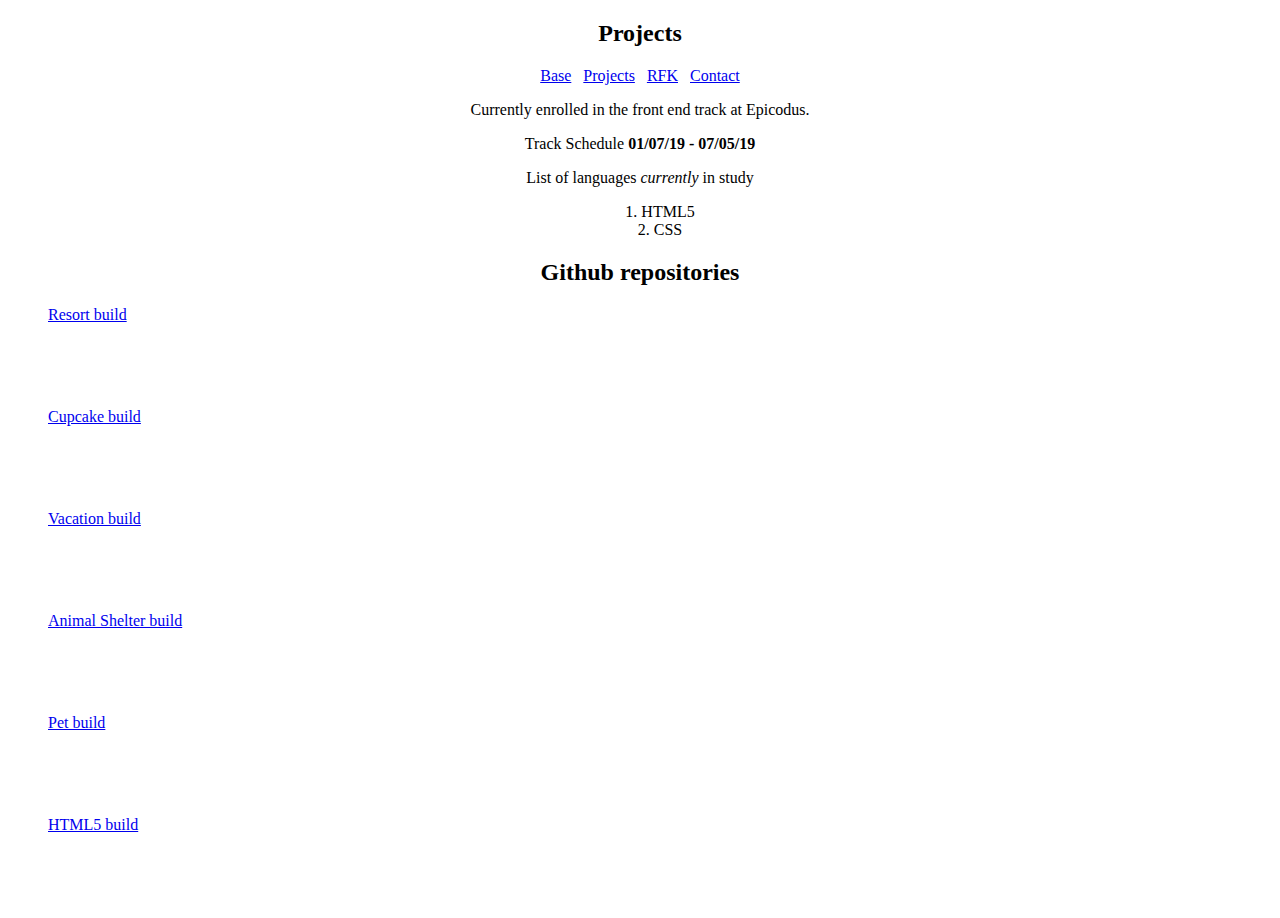
==== github.html @ 65c4902d "center ordered list and code touch up" ====
<!DOCTYPE html>
<html>
  <head>
    <link href="css/bootstrap.css" rel="stylesheet" type="text/css">
    <link href="css/styles.css" rel="stylesheet" type="text/css">

    <meta charset="utf-8">
    <title>Portfolio</title>
  </head>
  <body>
    <div class="container">
      <div class="jumbotron">

        <h2>Projects</h2>
      </div>
        <div v class="navbar">
          <a href="index.html">Base</a>
            &nbsp;
          <a href="github.html">Projects</a>
            &nbsp;
          <a href="personal.html">RFK</a>
            &nbsp;
          <a href="contact.html">Contact</a>
        </div>
      </div>

          <p>Currently enrolled in the front end track at Epicodus.</p>
          <p>Track Schedule <strong>01/07/19 - 07/05/19</strong>
            <p>List of languages <em>currently</em> in study</p>

              <ol class="center">
                <li>HTML5</li>
                <li>CSS</li>
              </ol>

        <div class="container">
          <div class="row">
            <div class="col-md-6">
              <div class="panel panel">
                <div class="panel-heading">
                  <h2 class="panel-title">Github repositories</h2>
                </div>
                <div class="panel-body">
                  <div class="git-panel">
                    <div class="git-text">
                     <ul>
                       <li><a href="https://github.com/Robbiekruszynski/resort-project.git">Resort build</a></li>
                       <p>Soft example of resort website</p>
                       <p>Languages used HTML5 / CSS</p>
                       <li><a href="https://github.com/Robbiekruszynski/cupcake.git">Cupcake build</a></li>
                       <p>Soft example of a cupcake website</p>
                       <p>Languages used HTML5 / CSS</p>
                       <li><a href="https://github.com/Robbiekruszynski/vacation-site.git">Vacation build</a></li>
                       <p>Soft example of a vacation website</p>
                       <p>Languages used HTML5 / CSS</p>
                     </ul>
                   </div>
                 </div>
               </div>
             </div>
           </div>
         </div>
       </div>
        <div class="container">
          <div class="row">
            <div class="col-md-6">
              <div class="panel panel">
                <div class="panel-body">
                  <div class="git-panel">
                    <div class="git-text-2">
                     <ul>
                     <li><a href="https://github.com/Robbiekruszynski/Animal-Shelter.git">Animal Shelter build</a></li>
                     <p>Soft example of an animal shelter website</p>
                     <p>Languages used HTML5 / CSS</p>
                     <li><a href="https://github.com/Robbiekruszynski/pets.git">Pet build</a></li>
                     <p>Soft example of a personal pet website</p>
                     <p>Languages used HTML5 / CSS</p>
                     <li><a href="https://github.com/Robbiekruszynski/my-first-website.git">HTML5 build</a></li>
                     <p>Soft example of basic HTML function website</p>
                     <p>Languages used HTML5 / CSS</p>
                    </ul>
                  </div>
                </div>
              </div>
            </div>
          </div>
        </div>
      </div>
  </body>
</html>
---- css/styles.css ----
.jumbotron {
  text-align: center;
  background-image: url("../img/clouds.gif");
  background-size: cover;
}

/* body {
  background-color: #d3d3d3;
} */


.navbar {
  text-align: center;
  color: black;
}

a:hover{
  color:lightblue;
}

a:active {
  color:grey;
}

p {
  text-align: center;
}

.git-panel {
  background-image: url("../img/water2.gif");
  background-size: cover;
}
.panel-heading {
  text-align: center;
}

.git-text {
  color: white;
}

.git-text-2 {
  color: white;
}

.resume {
  text-align: center;
}

.git-panel-text {
  text-align: center;
}

.center {
  text-align: center;
  list-style-position: inside;  
}
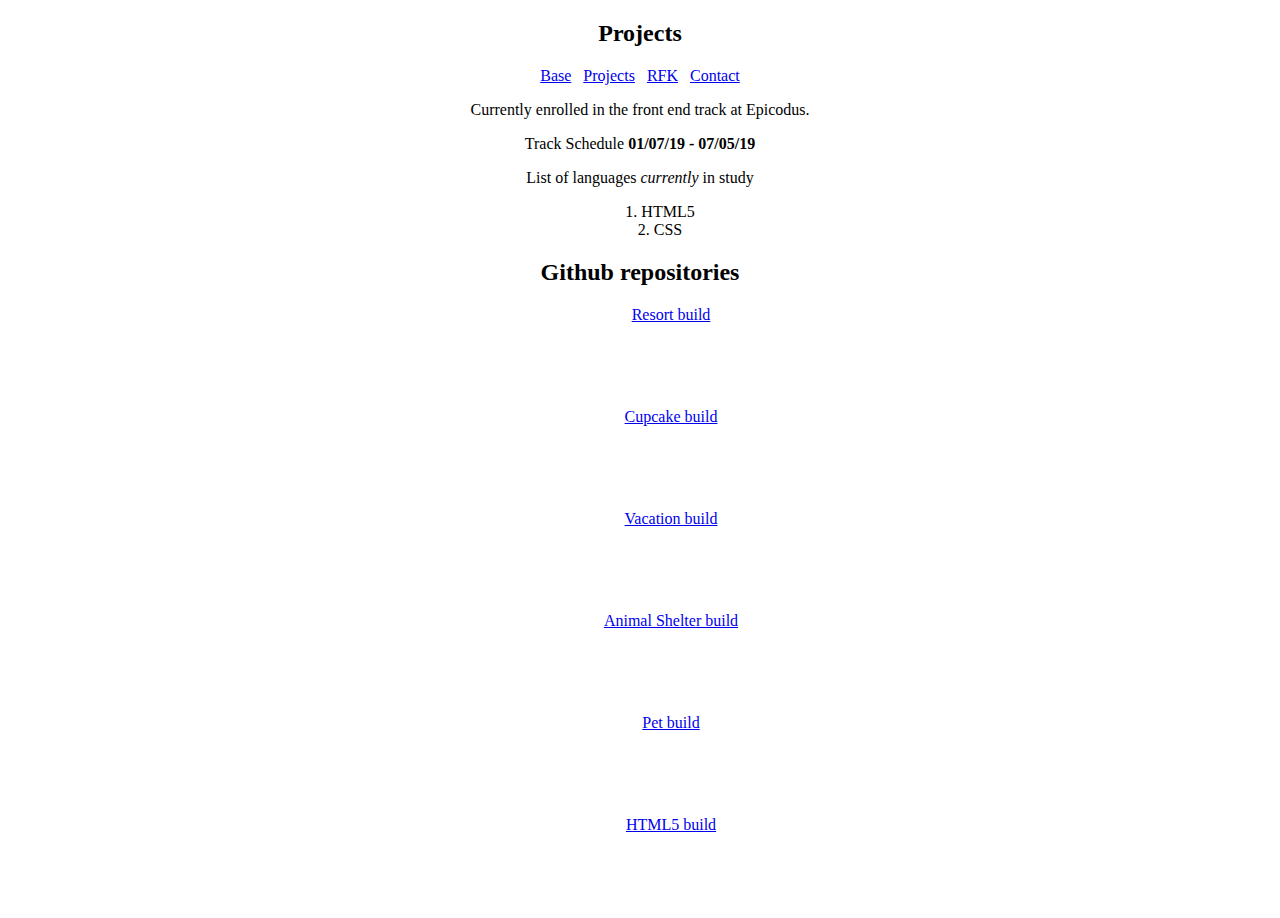
==== commit 44855fad: "delete test html files along with centering of github.html." ====
--- a/github.html
+++ b/github.html
@@ -3,14 +3,13 @@
   <head>
     <link href="css/bootstrap.css" rel="stylesheet" type="text/css">
     <link href="css/styles.css" rel="stylesheet" type="text/css">
-
     <meta charset="utf-8">
     <title>Portfolio</title>
   </head>
+
   <body>
     <div class="container">
       <div class="jumbotron">
-
         <h2>Projects</h2>
       </div>
         <div v class="navbar">
@@ -26,58 +25,58 @@
 
           <p>Currently enrolled in the front end track at Epicodus.</p>
           <p>Track Schedule <strong>01/07/19 - 07/05/19</strong>
-            <p>List of languages <em>currently</em> in study</p>
-
-              <ol class="center">
-                <li>HTML5</li>
-                <li>CSS</li>
-              </ol>
-
-        <div class="container">
-          <div class="row">
-            <div class="col-md-6">
-              <div class="panel panel">
-                <div class="panel-heading">
-                  <h2 class="panel-title">Github repositories</h2>
-                </div>
-                <div class="panel-body">
-                  <div class="git-panel">
-                    <div class="git-text">
-                     <ul>
-                       <li><a href="https://github.com/Robbiekruszynski/resort-project.git">Resort build</a></li>
-                       <p>Soft example of resort website</p>
-                       <p>Languages used HTML5 / CSS</p>
-                       <li><a href="https://github.com/Robbiekruszynski/cupcake.git">Cupcake build</a></li>
-                       <p>Soft example of a cupcake website</p>
-                       <p>Languages used HTML5 / CSS</p>
-                       <li><a href="https://github.com/Robbiekruszynski/vacation-site.git">Vacation build</a></li>
-                       <p>Soft example of a vacation website</p>
-                       <p>Languages used HTML5 / CSS</p>
-                     </ul>
+          <p>List of languages <em>currently</em> in study</p>
+          <ol class="center">
+            <li>HTML5</li>
+            <li>CSS</li>
+          </ol>
+        <div class="git-total">
+          <div class="blue-square-container">
+            <div class="row">
+              <div class="col-md-12">
+                <div class="panel panel">
+                  <div class="panel-heading">
+                    <h2 class="panel-title">Github repositories</h2>
+                  </div>
+                    <div class="panel-body">
+                      <div class="git-panel">
+                        <div class="git-text">
+                         <ul>
+                           <li><a href="https://github.com/Robbiekruszynski/resort-project.git">Resort build</a></li>
+                           <p>Soft example of resort website</p>
+                           <p>Languages used HTML5 / CSS</p>
+                           <li><a href="https://github.com/Robbiekruszynski/cupcake.git">Cupcake build</a></li>
+                           <p>Soft example of a cupcake website</p>
+                           <p>Languages used HTML5 / CSS</p>
+                           <li><a href="https://github.com/Robbiekruszynski/vacation-site.git">Vacation build</a></li>
+                           <p>Soft example of a vacation website</p>
+                           <p>Languages used HTML5 / CSS</p>
+                         </ul>
+                       </div>
+                     </div>
                    </div>
                  </div>
                </div>
              </div>
            </div>
-         </div>
-       </div>
-        <div class="container">
+
+        <div class="blue-square-container">
           <div class="row">
-            <div class="col-md-6">
+            <div class="col-md-12">
               <div class="panel panel">
                 <div class="panel-body">
                   <div class="git-panel">
                     <div class="git-text-2">
                      <ul>
-                     <li><a href="https://github.com/Robbiekruszynski/Animal-Shelter.git">Animal Shelter build</a></li>
-                     <p>Soft example of an animal shelter website</p>
-                     <p>Languages used HTML5 / CSS</p>
-                     <li><a href="https://github.com/Robbiekruszynski/pets.git">Pet build</a></li>
-                     <p>Soft example of a personal pet website</p>
-                     <p>Languages used HTML5 / CSS</p>
-                     <li><a href="https://github.com/Robbiekruszynski/my-first-website.git">HTML5 build</a></li>
-                     <p>Soft example of basic HTML function website</p>
-                     <p>Languages used HTML5 / CSS</p>
+                       <li><a href="https://github.com/Robbiekruszynski/Animal-Shelter.git">Animal Shelter build</a></li>
+                       <p>Soft example of an animal shelter website</p>
+                       <p>Languages used HTML5 / CSS</p>
+                       <li><a href="https://github.com/Robbiekruszynski/pets.git">Pet build</a></li>
+                       <p>Soft example of a personal pet website</p>
+                       <p>Languages used HTML5 / CSS</p>
+                       <li><a href="https://github.com/Robbiekruszynski/my-first-website.git">HTML5 build</a></li>
+                       <p>Soft example of basic HTML function website</p>
+                       <p>Languages used HTML5 / CSS</p>
                     </ul>
                   </div>
                 </div>
@@ -86,5 +85,6 @@
           </div>
         </div>
       </div>
+    </div>
   </body>
 </html>
--- a/css/styles.css
+++ b/css/styles.css
@@ -52,5 +52,30 @@
 
 .center {
   text-align: center;
-  list-style-position: inside;  
+  list-style-position: inside;
 }
+
+.painting {
+  float: right;
+}
+
+.painting-below {
+  float: left;
+}
+
+.git-total {
+  text-align: center;
+  list-style-position: inside;
+  margin: 0 auto;
+
+}
+.blue-square-container {
+  text-align: center;
+}
+
+/* .blue-square {
+  background-color: blue;
+  width: 100px;
+  height: 100px;
+  display: inline-block;
+} */
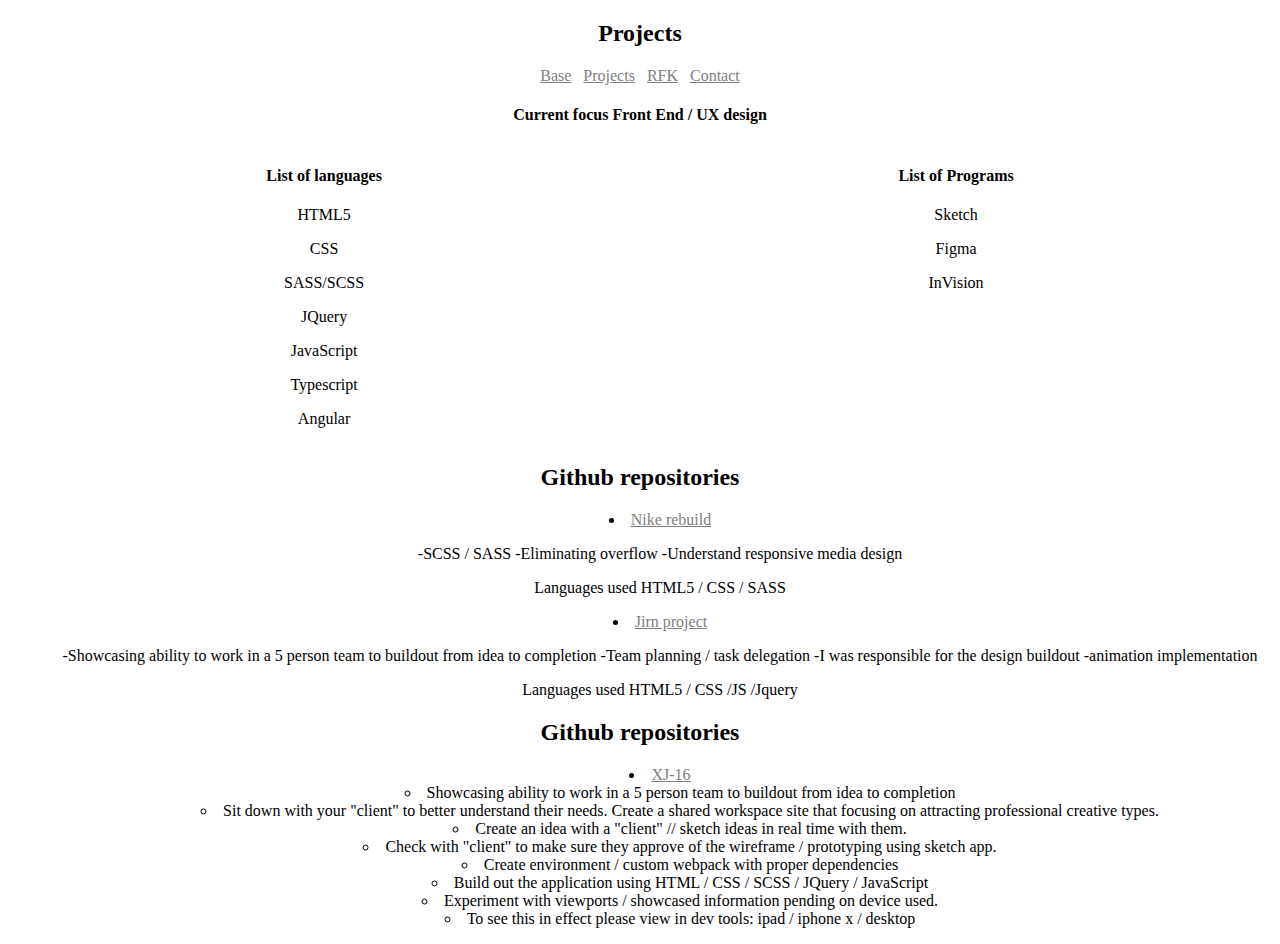
==== commit fdb8c026: "update README.md" ====
--- a/github.html
+++ b/github.html
@@ -23,61 +23,88 @@
         </div>
       </div>
 
-          <p>Currently enrolled in the front end track at Epicodus.</p>
-          <p>Track Schedule <strong>01/07/19 - 07/05/19</strong>
-          <p>List of languages <em>currently</em> in study</p>
-          <ol class="center">
-            <li>HTML5</li>
-            <li>CSS</li>
-          </ol>
+          <h4 id = "gitTag">Current focus Front End / UX design</h4>
+          <div class = groupHome>
+            <div class = groupOne>
+              <h4>List of languages</h4>
+              <p>HTML5</p>
+              <p>CSS</p>
+              <p>SASS/SCSS</p>
+              <p>JQuery</p>
+              <p>JavaScript</p>
+              <p>Typescript</p>
+              <p>Angular</p>
+            </div>
+            <div class = groupTwo>
+              <h4>List of Programs</h4>
+              <p>Sketch</p>
+              <p>Figma</p>
+              <p>InVision</p>
+            </div>
+          </div>
         <div class="git-total">
           <div class="blue-square-container">
             <div class="row">
-              <div class="col-md-12">
+              <div class="col-md-6">
                 <div class="panel panel">
                   <div class="panel-heading">
-                    <h2 class="panel-title">Github repositories</h2>
+                    <h2>Github repositories</h2>
                   </div>
                     <div class="panel-body">
                       <div class="git-panel">
                         <div class="git-text">
                          <ul>
-                           <li><a href="https://github.com/Robbiekruszynski/resort-project.git">Resort build</a></li>
-                           <p>Soft example of resort website</p>
-                           <p>Languages used HTML5 / CSS</p>
-                           <li><a href="https://github.com/Robbiekruszynski/cupcake.git">Cupcake build</a></li>
-                           <p>Soft example of a cupcake website</p>
-                           <p>Languages used HTML5 / CSS</p>
-                           <li><a href="https://github.com/Robbiekruszynski/vacation-site.git">Vacation build</a></li>
-                           <p>Soft example of a vacation website</p>
-                           <p>Languages used HTML5 / CSS</p>
+                           <li><a href="https://github.com/Robbiekruszynski/week-5-project-SCSS">Nike rebuild</a></li>
+                           <p>-SCSS / SASS
+                              -Eliminating overflow
+                              -Understand responsive media design </p>
+                           <p>Languages used HTML5 / CSS / SASS</p>
+                           <li><a href="https://github.com/Robbiekruszynski/JIRN">Jirn project</a></li>
+                           <p>-Showcasing ability to work in a 5 person team to buildout from idea to completion
+                              -Team planning / task delegation
+                              -I was responsible for the design buildout
+                              -animation implementation </p>
+                           <p>Languages used HTML5 / CSS /JS /Jquery</p>
+                           <!-- <li><a href="https://github.com/Robbiekruszynski/web-design-process">XJ-16</a></li>
+                           <p>-Showcasing ability to work in a 5 person team to buildout from idea to completion
+                             -Sit down with your "client" to better understand their needs. Create a shared workspace site that focusing on attracting professional creative types.
+                             -Create an idea with a "client" // sketch ideas in real time with them.
+                             -Check with "client" to make sure they approve of  the wireframe / prototyping using sketch app.
+                             -create environment / custom webpack with proper dependencies
+                             - build out the application using HTML / CSS / SCSS / JQuery / JavaScript
+                             -Experiment with viewports / showcased information pending on device used.
+                             - To see this in effect please view in dev tools:
+                               ipad / iphone x / desktop -->
                          </ul>
                        </div>
                      </div>
                    </div>
                  </div>
                </div>
-             </div>
-           </div>
 
-        <div class="blue-square-container">
-          <div class="row">
-            <div class="col-md-12">
-              <div class="panel panel">
+              <div class="col-md-6">
+                <div class="panel panel">
+                  <div class="panel-heading">
+                    <h2>Github repositories</h2>
+                </div>
                 <div class="panel-body">
                   <div class="git-panel">
                     <div class="git-text-2">
                      <ul>
-                       <li><a href="https://github.com/Robbiekruszynski/Animal-Shelter.git">Animal Shelter build</a></li>
-                       <p>Soft example of an animal shelter website</p>
-                       <p>Languages used HTML5 / CSS</p>
-                       <li><a href="https://github.com/Robbiekruszynski/pets.git">Pet build</a></li>
-                       <p>Soft example of a personal pet website</p>
-                       <p>Languages used HTML5 / CSS</p>
-                       <li><a href="https://github.com/Robbiekruszynski/my-first-website.git">HTML5 build</a></li>
-                       <p>Soft example of basic HTML function website</p>
-                       <p>Languages used HTML5 / CSS</p>
-                    </ul>
+                       <li><a href="https://github.com/Robbiekruszynski/web-design-process">XJ-16</a></li>
+                       <ul>
+                         <li>Showcasing ability to work in a 5 person team to buildout from idea to completion</li>
+                         <li>Sit down with your "client" to better understand their needs. Create a shared workspace site that focusing on attracting professional creative types.</li>
+                         <li>Create an idea with a "client" // sketch ideas in real time with them.</li>
+                         <li>Check with "client" to make sure they approve of  the wireframe / prototyping using sketch app.</li>
+                         <li>Create environment / custom webpack with proper dependencies</li>
+                         <li>Build out the application using HTML / CSS / SCSS / JQuery / JavaScript</li>
+                         <li>Experiment with viewports / showcased information pending on device used.</li>
+                         <li>To see this in effect please view in dev tools:
+                            ipad / iphone x / desktop</li>
+                       </ul>
+                     </ul>
+                    </div>
                   </div>
                 </div>
               </div>
--- a/css/styles.css
+++ b/css/styles.css
@@ -1,25 +1,30 @@
 .jumbotron {
   text-align: center;
-  background-image: url("../img/clouds.gif");
+  background-image: url("../img/hand.gif");
   background-size: cover;
 }
-
-/* body {
-  background-color: #d3d3d3;
-} */
 
 
 .navbar {
   text-align: center;
-  color: black;
+  color:black;
+}
+
+a {
+  color:grey;
+
+}
+h2 {
+  text-align: center;
 }
 
 a:hover{
-  color:lightblue;
+  color:#black;
+  transition: 1.0s;
 }
 
 a:active {
-  color:grey;
+  color:black;
 }
 
 p {
@@ -27,7 +32,7 @@
 }
 
 .git-panel {
-  background-image: url("../img/water2.gif");
+  background-image: url("../img/ball.gif");
   background-size: cover;
 }
 .panel-heading {
@@ -35,11 +40,11 @@
 }
 
 .git-text {
-  color: white;
+  color: black;
 }
 
 .git-text-2 {
-  color: white;
+  color: black;
 }
 
 .resume {
@@ -60,7 +65,7 @@
 }
 
 .painting-below {
-  float: left;
+  margin-left: 20px;
 }
 
 .git-total {
@@ -73,9 +78,21 @@
   text-align: center;
 }
 
-/* .blue-square {
-  background-color: blue;
-  width: 100px;
-  height: 100px;
-  display: inline-block;
-} */
+#gitTag {
+  text-align: center;
+}
+
+.groupHome {
+  display: flex;
+  flex-direction: row;
+  justify-content: space-around;
+}
+
+.groupOne {
+  justify-content: flex-start;
+}
+
+.groupTwo {
+  justify-content: flex-end;
+
+}
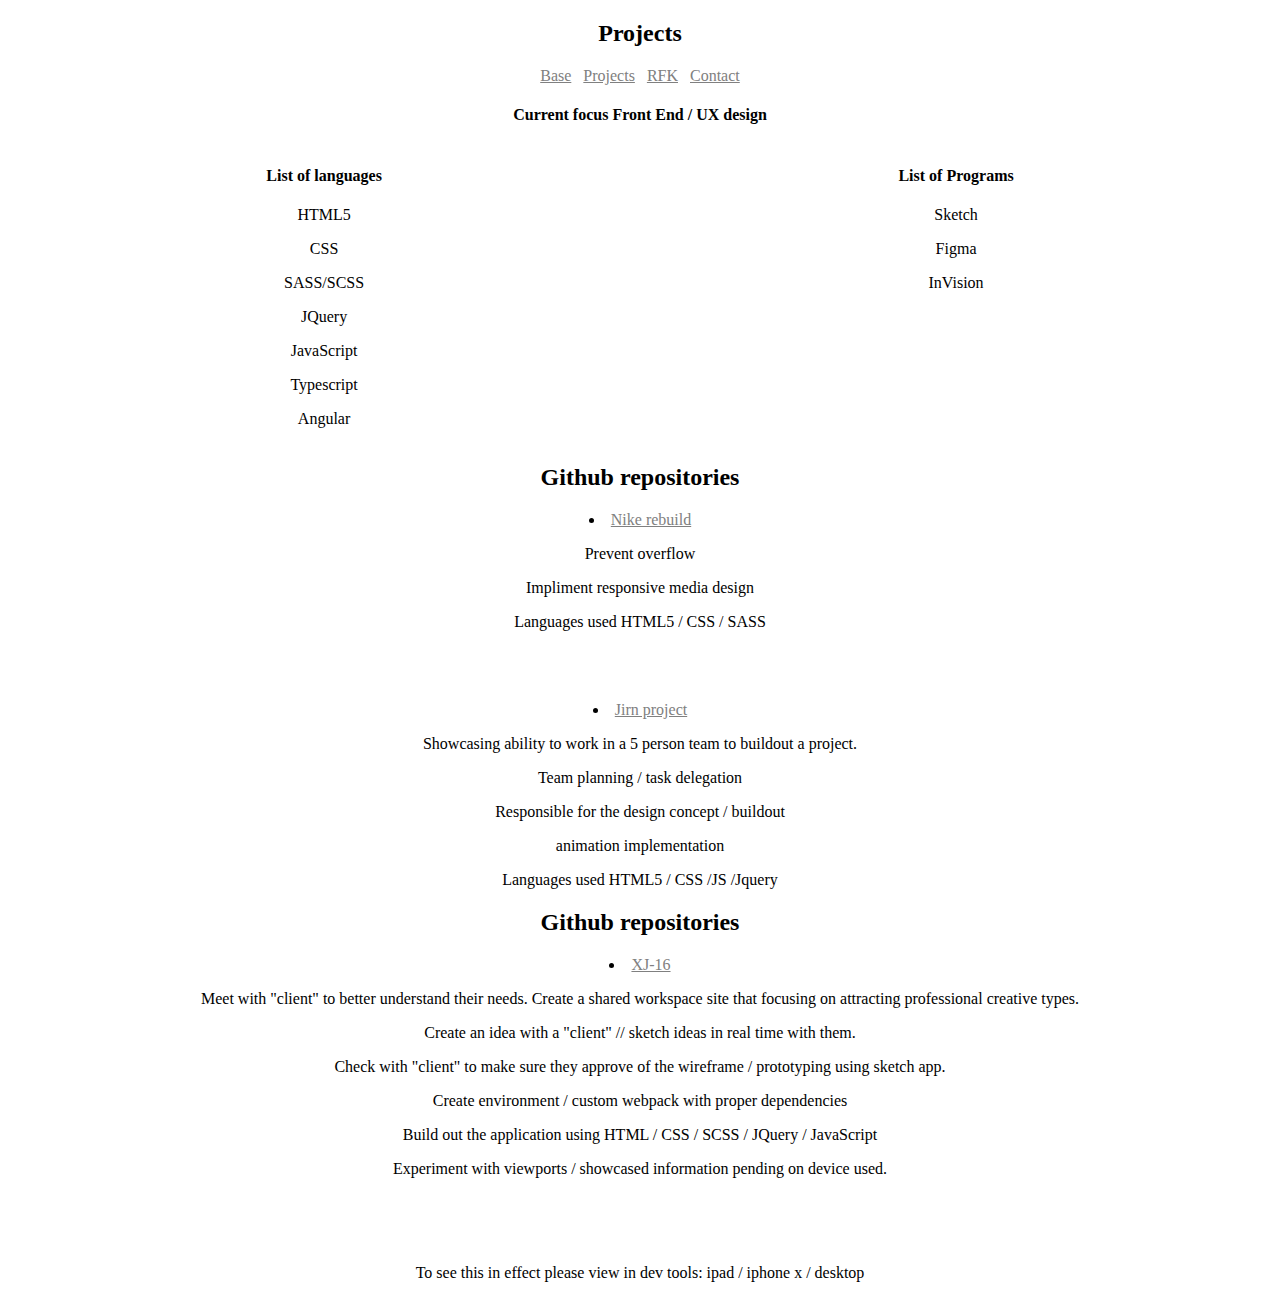
==== commit ce10e208: "add work to github.html page" ====
--- a/github.html
+++ b/github.html
@@ -53,29 +53,23 @@
                     <div class="panel-body">
                       <div class="git-panel">
                         <div class="git-text">
-                         <ul>
+                         <!-- <ul> -->
                            <li><a href="https://github.com/Robbiekruszynski/week-5-project-SCSS">Nike rebuild</a></li>
-                           <p>-SCSS / SASS
-                              -Eliminating overflow
-                              -Understand responsive media design </p>
-                           <p>Languages used HTML5 / CSS / SASS</p>
-                           <li><a href="https://github.com/Robbiekruszynski/JIRN">Jirn project</a></li>
-                           <p>-Showcasing ability to work in a 5 person team to buildout from idea to completion
-                              -Team planning / task delegation
-                              -I was responsible for the design buildout
-                              -animation implementation </p>
-                           <p>Languages used HTML5 / CSS /JS /Jquery</p>
-                           <!-- <li><a href="https://github.com/Robbiekruszynski/web-design-process">XJ-16</a></li>
-                           <p>-Showcasing ability to work in a 5 person team to buildout from idea to completion
-                             -Sit down with your "client" to better understand their needs. Create a shared workspace site that focusing on attracting professional creative types.
-                             -Create an idea with a "client" // sketch ideas in real time with them.
-                             -Check with "client" to make sure they approve of  the wireframe / prototyping using sketch app.
-                             -create environment / custom webpack with proper dependencies
-                             - build out the application using HTML / CSS / SCSS / JQuery / JavaScript
-                             -Experiment with viewports / showcased information pending on device used.
-                             - To see this in effect please view in dev tools:
-                               ipad / iphone x / desktop -->
-                         </ul>
+
+                              <p>Prevent overflow</p>
+                              <p>Impliment responsive media design</p>
+                              <p>Languages used HTML5 / CSS / SASS</p>
+                              <br>
+                              <br>
+                              <br>
+                             <li><a href="https://github.com/Robbiekruszynski/JIRN">Jirn project</a></li>
+                             <p>Showcasing ability to work in a 5 person team to buildout a project.
+                             <p>Team planning / task delegation</p>
+                             <p>Responsible for the design concept /  buildout</p>
+                             <p>animation implementation</p>
+                             <p>Languages used HTML5 / CSS /JS /Jquery</p>
+                          <!--
+                         </ul> -->
                        </div>
                      </div>
                    </div>
@@ -90,20 +84,23 @@
                 <div class="panel-body">
                   <div class="git-panel">
                     <div class="git-text-2">
-                     <ul>
+                
                        <li><a href="https://github.com/Robbiekruszynski/web-design-process">XJ-16</a></li>
-                       <ul>
-                         <li>Showcasing ability to work in a 5 person team to buildout from idea to completion</li>
-                         <li>Sit down with your "client" to better understand their needs. Create a shared workspace site that focusing on attracting professional creative types.</li>
-                         <li>Create an idea with a "client" // sketch ideas in real time with them.</li>
-                         <li>Check with "client" to make sure they approve of  the wireframe / prototyping using sketch app.</li>
-                         <li>Create environment / custom webpack with proper dependencies</li>
-                         <li>Build out the application using HTML / CSS / SCSS / JQuery / JavaScript</li>
-                         <li>Experiment with viewports / showcased information pending on device used.</li>
-                         <li>To see this in effect please view in dev tools:
-                            ipad / iphone x / desktop</li>
-                       </ul>
-                     </ul>
+
+
+                      <p>Meet with "client" to better understand their needs. Create a shared workspace site that focusing on attracting professional creative types.</p>
+                       <p>Create an idea with a "client" // sketch ideas in real time with them.</p>
+                       <p>Check with "client" to make sure they approve of  the wireframe / prototyping using sketch app.</p>
+                       <p>Create environment / custom webpack with proper dependencies</p>
+                       <p>Build out the application using HTML / CSS / SCSS / JQuery / JavaScript</p>
+                       <p>Experiment with viewports / showcased information pending on device used.</p>
+                       <br>
+                       <br>
+                       <br>
+
+                       <p>To see this in effect please view in dev tools:
+                          ipad / iphone x / desktop</p>
+
                     </div>
                   </div>
                 </div>
--- a/css/styles.css
+++ b/css/styles.css
@@ -74,6 +74,12 @@
   margin: 0 auto;
 
 }
+
+
+ul {
+  list-style-type: none;
+}
+}
 .blue-square-container {
   text-align: center;
 }
